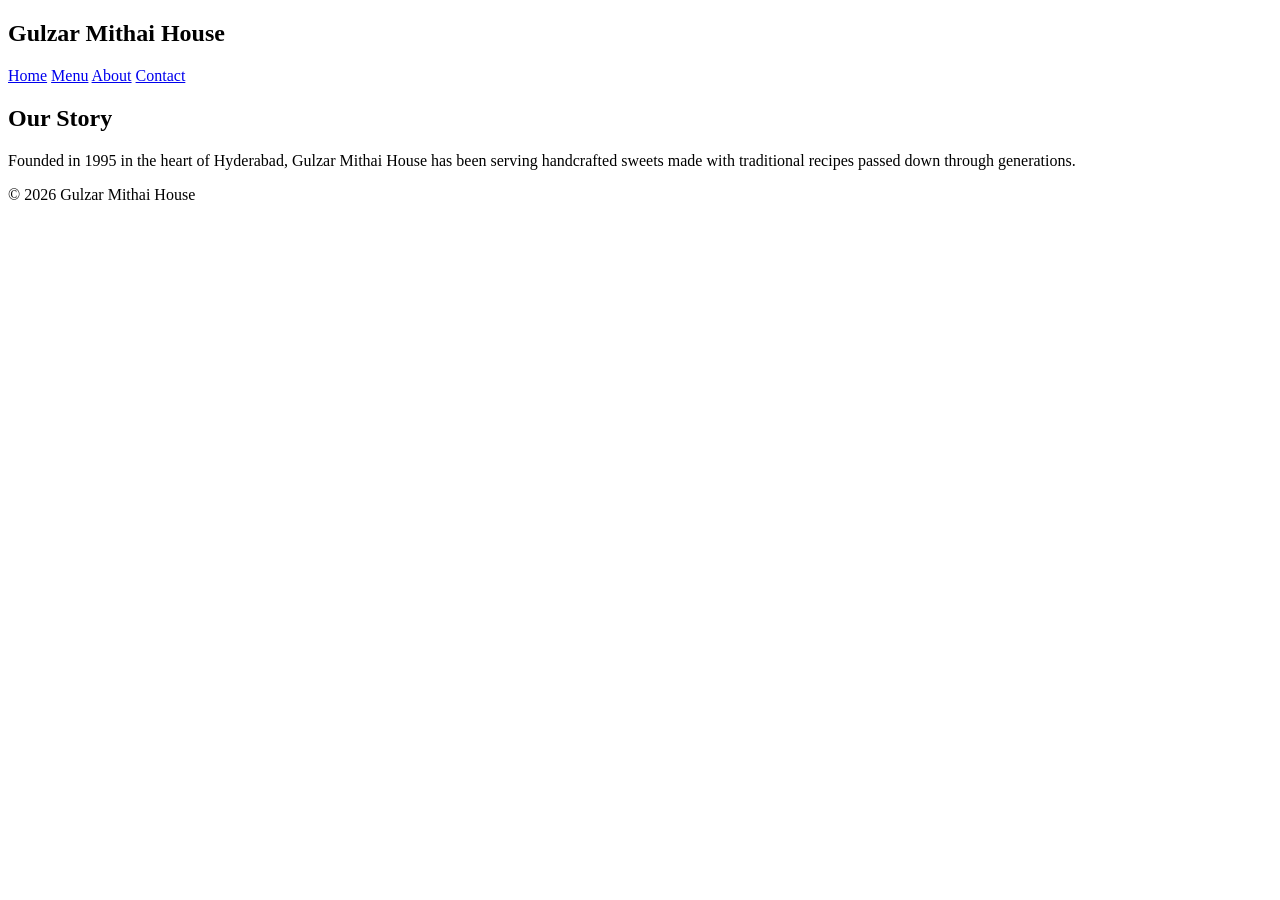
==== about.html @ e9b472b6 "Add files via upload" ====
<!DOCTYPE html>
<html>
<head>
  <title>About - Gulzar Mithai House</title>
  <link rel="stylesheet" href="css/styles.css">
</head>
<body>

<nav class="navbar">
  <div class="container">
    <h2>Gulzar Mithai House</h2>

    <div class="nav-links" id="navLinks">
      <a href="index.html">Home</a>
      <a href="menu.html">Menu</a>
      <a href="about.html">About</a>
      <a href="contact.html">Contact</a>
    </div>

    <div class="hamburger" onclick="toggleMenu()">
      <span></span>
      <span></span>
      <span></span>
    </div>
  </div>
</nav>

<section class="container fade-in scroll-box">
  <h2>Our Story</h2>
  <p>
    Founded in 1995 in the heart of Hyderabad, Gulzar Mithai House
    has been serving handcrafted sweets made with traditional recipes
    passed down through generations.
  </p>
</section>

<footer>
  <p>© 2026 Gulzar Mithai House</p>
</footer>
<script>
function toggleMenu() {
  document.getElementById("navLinks").classList.toggle("active");
}
</script>
<script>
function toggleMenu() {
  document.getElementById("navLinks").classList.toggle("active");
}

/* Scroll Reveal */
const observer = new IntersectionObserver(entries => {
  entries.forEach(entry => {
    if(entry.isIntersecting){
      entry.target.classList.add("show");
    }
  });
});

document.querySelectorAll(".fade-in").forEach(el => {
  observer.observe(el);
});
</script>
</body>
</html>
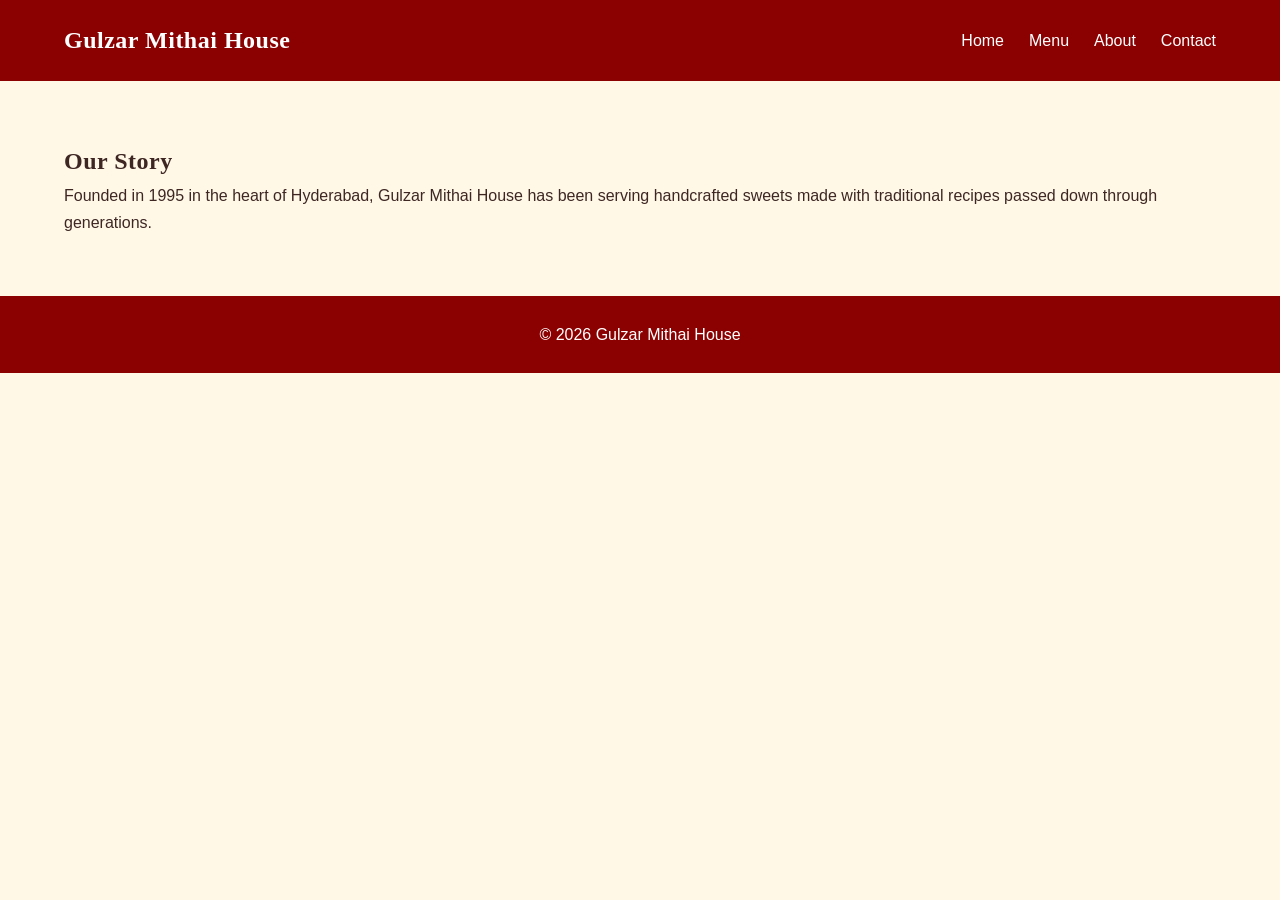
==== commit fe75fd28: "Update about.html" ====
--- a/about.html
+++ b/about.html
@@ -2,7 +2,7 @@
 <html>
 <head>
   <title>About - Gulzar Mithai House</title>
-  <link rel="stylesheet" href="css/styles.css">
+  <link rel="stylesheet" href="styles.css">
 </head>
 <body>
 
@@ -61,4 +61,5 @@
 });
 </script>
 </body>
-</html>+
+</html>
--- a/styles.css
+++ b/styles.css
@@ -0,0 +1,356 @@
+/* ========================
+   ROOT VARIABLES
+======================== */
+:root {
+  --primary: #8B0000;
+  --accent: #D4AF37;
+  --background: #FFF8E7;
+  --text-dark: #3E2723;
+  --white: #ffffff;
+  --transition: all 0.3s ease;
+}
+
+/* ========================
+   GLOBAL STYLES
+======================== */
+* {
+  margin: 0;
+  padding: 0;
+  box-sizing: border-box;
+}
+
+html {
+  scroll-behavior: smooth;
+  scrollbar-color: var(--primary) var(--background);
+  scrollbar-width: thin;
+}
+
+body {
+  font-family: 'Poppins', sans-serif;
+  background-color: var(--background);
+  color: var(--text-dark);
+  line-height: 1.7;
+}
+
+h1, h2, h3 {
+  font-family: 'Playfair Display', serif;
+  letter-spacing: 0.5px;
+}
+
+.container {
+  width: 90%;
+  max-width: 1200px;
+  margin: auto;
+  padding: 60px 0;
+}
+
+/* ========================
+   NAVBAR + HAMBURGER
+======================== */
+.navbar {
+  background: var(--primary);
+  color: var(--white);
+  position: sticky;
+  top: 0;
+  z-index: 1000;
+}
+
+.navbar .container {
+  display: flex;
+  justify-content: space-between;
+  align-items: center;
+  padding: 20px 0;
+}
+
+.nav-links {
+  display: flex;
+  gap: 25px;
+}
+
+.nav-links a {
+  color: var(--white);
+  text-decoration: none;
+  font-weight: 500;
+  transition: var(--transition);
+}
+
+.nav-links a:hover {
+  color: var(--accent);
+}
+
+.hamburger {
+  display: none;
+  flex-direction: column;
+  cursor: pointer;
+}
+
+.hamburger span {
+  height: 3px;
+  width: 25px;
+  background: var(--white);
+  margin-bottom: 5px;
+  border-radius: 5px;
+}
+
+/* ========================
+   HERO SECTION
+======================== */
+.hero {
+  height: 90vh;
+  background: linear-gradient(
+      rgba(0,0,0,0.6),
+      rgba(0,0,0,0.6)
+    ),
+    url('https://images.unsplash.com/photo-1606313564200-e75d5e30476c');
+  background-size: cover;
+  background-position: center;
+  display: flex;
+  align-items: center;
+  justify-content: center;
+  text-align: center;
+  color: var(--white);
+}
+
+.hero-content {
+  max-width: 700px;
+}
+
+.hero h1 {
+  font-size: 3.2rem;
+  margin-bottom: 20px;
+}
+
+.hero p {
+  font-size: 1.2rem;
+  margin-bottom: 30px;
+  opacity: 0.9;
+}
+
+.btn {
+  display: inline-block;
+  padding: 14px 28px;
+  background: var(--accent);
+  color: var(--text-dark);
+  font-weight: 600;
+  border-radius: 6px;
+  text-decoration: none;
+  transition: var(--transition);
+}
+
+.btn:hover {
+  background: var(--white);
+  transform: translateY(-3px);
+}
+
+/* ========================
+   FEATURED GRID
+======================== */
+.grid {
+  display: grid;
+  gap: 25px;
+}
+
+.grid-3 {
+  grid-template-columns: repeat(3, 1fr);
+}
+
+.card {
+  background: var(--white);
+  padding: 25px;
+  border-radius: 10px;
+  transition: var(--transition);
+  box-shadow: 0 5px 15px rgba(0,0,0,0.05);
+}
+
+.card:hover {
+  transform: translateY(-6px);
+  box-shadow: 0 10px 25px rgba(0,0,0,0.1);
+}
+
+/* ========================
+   MENU TYPOGRAPHY
+======================== */
+.menu-category {
+  margin-bottom: 50px;
+}
+
+.menu-category h3 {
+  margin-bottom: 20px;
+  border-bottom: 2px solid var(--accent);
+  display: inline-block;
+  padding-bottom: 5px;
+}
+
+.menu-item {
+  display: flex;
+  justify-content: space-between;
+  align-items: baseline;
+  padding: 12px 0;
+  border-bottom: 1px solid #e5e5e5;
+  transition: var(--transition);
+}
+
+.menu-item:hover {
+  background: rgba(0,0,0,0.03);
+  padding-left: 10px;
+}
+
+.menu-item span:first-child {
+  font-weight: 500;
+}
+
+.price {
+  font-weight: bold;
+  color: var(--primary);
+  min-width: 80px;
+  text-align: right;
+}
+
+/* ========================
+   MENU GRID CARDS
+======================== */
+.menu-grid {
+  display: grid;
+  grid-template-columns: repeat(2, 1fr);
+  gap: 30px;
+}
+
+.menu-card {
+  background: var(--white);
+  border-radius: 12px;
+  overflow: hidden;
+  box-shadow: 0 5px 20px rgba(0,0,0,0.05);
+  transition: var(--transition);
+}
+
+.menu-card:hover {
+  transform: translateY(-8px);
+  box-shadow: 0 12px 30px rgba(0,0,0,0.1);
+}
+
+.menu-card img {
+  width: 100%;
+  height: 220px;
+  object-fit: cover;
+}
+
+.menu-content {
+  padding: 20px;
+}
+
+.menu-content h3 {
+  margin-bottom: 10px;
+}
+
+.menu-content p {
+  font-size: 0.95rem;
+  margin-bottom: 15px;
+}
+
+/* ========================
+   SECTION TITLE
+======================== */
+.section-title {
+  text-align: center;
+  margin-bottom: 50px;
+  position: relative;
+}
+
+.section-title::after {
+  content: "";
+  width: 80px;
+  height: 3px;
+  background: var(--accent);
+  display: block;
+  margin: 15px auto 0;
+}
+
+/* ========================
+   SCROLL ANIMATIONS
+======================== */
+.fade-in {
+  opacity: 0;
+  transform: translateY(40px);
+  transition: 0.8s ease;
+}
+
+.fade-in.show {
+  opacity: 1;
+  transform: translateY(0);
+}
+
+/* ========================
+   CUSTOM SCROLLBAR
+======================== */
+::-webkit-scrollbar {
+  width: 10px;
+}
+
+::-webkit-scrollbar-track {
+  background: var(--background);
+}
+
+::-webkit-scrollbar-thumb {
+  background: var(--primary);
+  border-radius: 10px;
+}
+
+::-webkit-scrollbar-thumb:hover {
+  background: var(--accent);
+}
+
+/* ========================
+   FOOTER
+======================== */
+footer {
+  background: var(--primary);
+  color: var(--white);
+  text-align: center;
+  padding: 25px 0;
+}
+
+/* ========================
+   SCROLL BOX (OPTIONAL)
+======================== */
+.scroll-box {
+  max-height: 600px;
+  overflow-y: auto;
+  padding-right: 10px;
+  border-radius: 10px;
+}
+
+/* ========================
+   RESPONSIVE
+======================== */
+@media (max-width: 1024px) {
+  .grid-3 {
+    grid-template-columns: repeat(2, 1fr);
+  }
+}
+
+@media (max-width: 768px) {
+
+  .grid-3,
+  .menu-grid {
+    grid-template-columns: 1fr;
+  }
+
+  .nav-links {
+    position: absolute;
+    right: 0;
+    top: 70px;
+    background: var(--primary);
+    flex-direction: column;
+    width: 200px;
+    padding: 20px;
+    display: none;
+  }
+
+  .nav-links.active {
+    display: flex;
+  }
+
+  .hamburger {
+    display: flex;
+  }
+}
